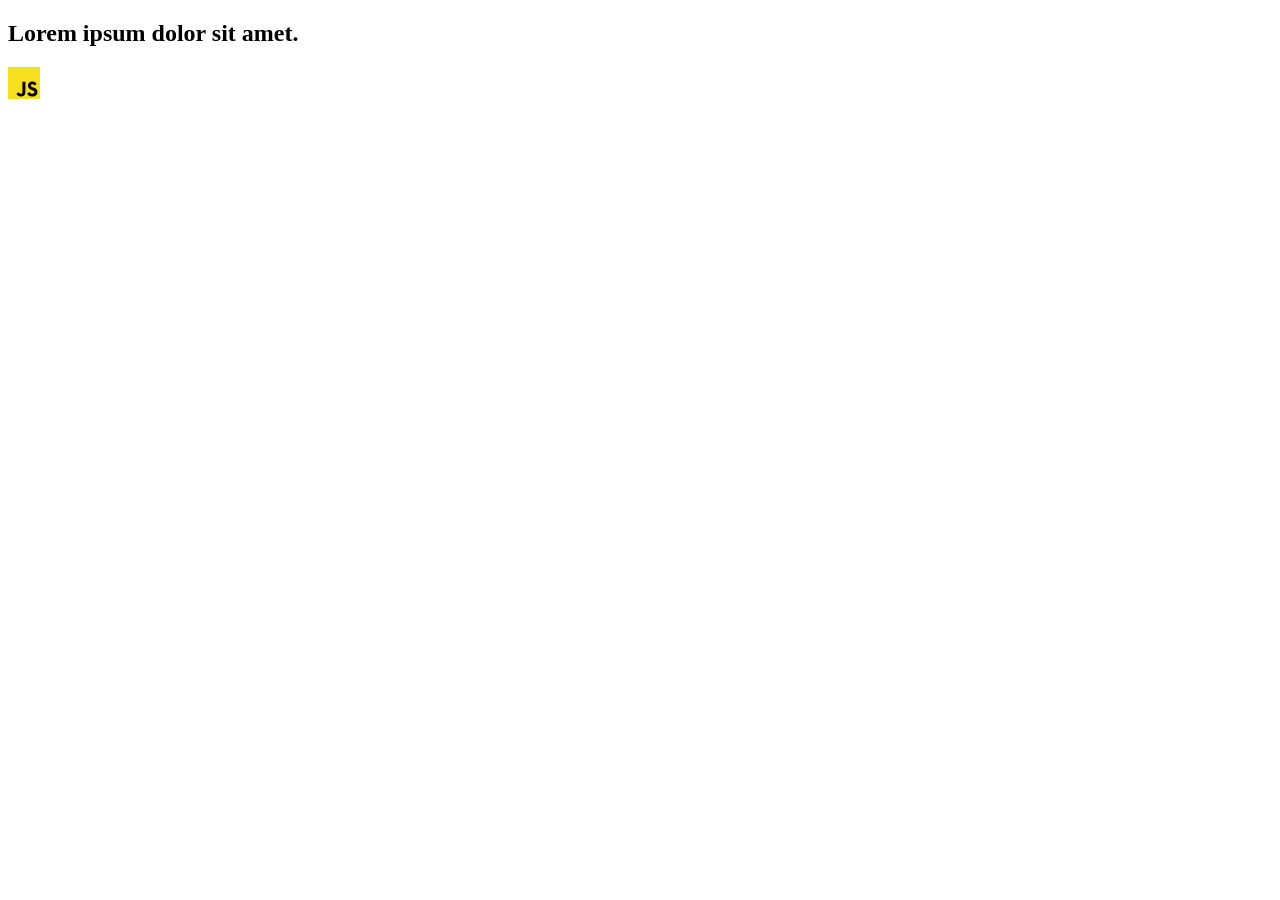
==== src/index.html @ 06fdf41d "Initial commit" ====
<!DOCTYPE html>
<html lang="en">
  <head>
    <meta charset="UTF-8" />
    <link rel="icon" type="image/svg+xml" href="/favicon.svg" />
    <meta name="viewport" content="width=device-width, initial-scale=1.0" />
    <title>Vanilla App Template</title>
    <link rel="stylesheet" href="./css/styles.css" />
  </head>
  <body>
    <load ="partials/header.html" />

    <section>
      <h1>Lorem ipsum dolor sit amet.</h1>
      <!-- Path to images as from index.html file -->
      <img src="./img/javascript.svg" alt="" />
    </section>

    <!-- Loads the specified .html file -->
    <load ="partials/vite-promo.html" />

    <script type="module" src="/main.js"></script>
  </body>
</html>
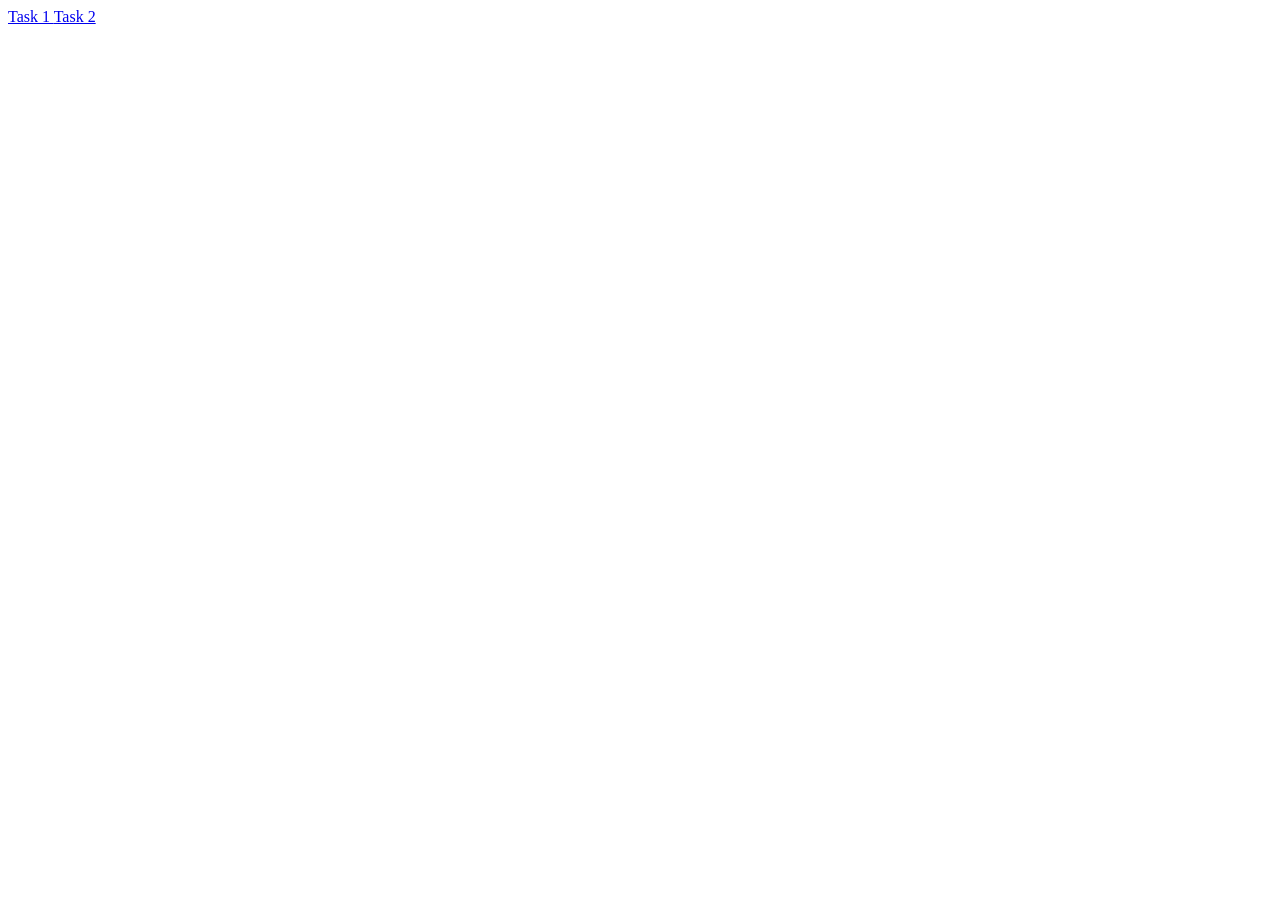
==== commit 419d2ca6: "home-work10" ====
--- a/src/index.html
+++ b/src/index.html
@@ -8,17 +8,7 @@
     <link rel="stylesheet" href="./css/styles.css" />
   </head>
   <body>
-    <load ="partials/header.html" />
-
-    <section>
-      <h1>Lorem ipsum dolor sit amet.</h1>
-      <!-- Path to images as from index.html file -->
-      <img src="./img/javascript.svg" alt="" />
-    </section>
-
-    <!-- Loads the specified .html file -->
-    <load ="partials/vite-promo.html" />
-
-    <script type="module" src="/main.js"></script>
+    <a href="./01-timer.html">Task 1 </a>
+    <a href="./2-snackbar.html">Task 2 </a>
   </body>
 </html>
--- a/src/css/styles.css
+++ b/src/css/styles.css
@@ -0,0 +1,51 @@
+.feedback-form {
+  max-width: 400px;
+  margin: 0 auto;
+  font-family: 'Arial', sans-serif;
+}
+
+label {
+  display: block;
+  margin-bottom: 10px;
+}
+
+input,
+textarea {
+  width: 100%;
+  padding: 8px;
+  margin-top: 5px;
+  margin-bottom: 10px;
+  box-sizing: border-box;
+}
+
+button {
+  background-color: #4caf50;
+  color: white;
+  padding: 10px 15px;
+  border: none;
+  border-radius: 4px;
+  cursor: pointer;
+  font-size: 16px;
+}
+
+button:hover {
+  background-color: #45a049;
+}
+
+.feedback-form {
+  background-color: #f2f2f2;
+  padding: 20px;
+  border-radius: 8px;
+  box-shadow: 0 0 10px rgba(0, 0, 0, 0.1);
+}
+
+label {
+  font-size: 14px;
+  color: #333;
+}
+
+input,
+textarea {
+  border: 1px solid #ccc;
+  border-radius: 4px;
+}
